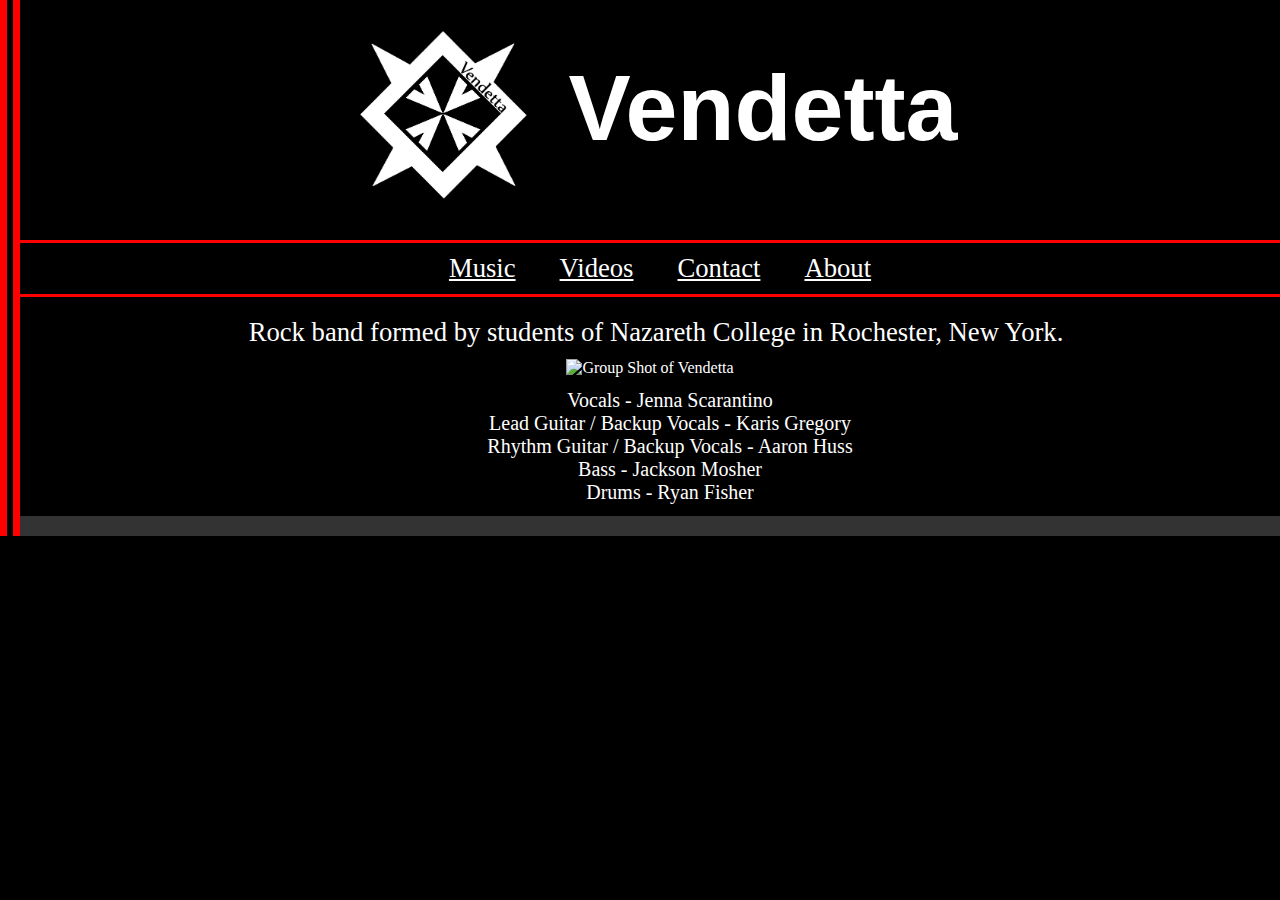
==== index.html @ 726dca74 "worked on table" ====
<!DOCTYPE html>
<html lang="en">

<head>
    <meta charset="utf-8">
    <meta name="viewport" content="width=device-width, initial-scale=1">
    <title>Vendetta</title>
    <link rel="stylesheet" href="CSS/style.css">
    <link rel="icon" type="image/png" href=img/VendettaLogoBlack.png>
</head>

<body>
    <header>
        <h1 style="color:white;"> <a href="hidden.html"><img src="/img/VendettaLogo().png" alt="Vendetta Logo" style="width:200px;height:200px;"></a> Vendetta</h1>
    </header>
    <hr>
    <nav>
        <a class="main-nav" href="music.html">Music</a>
        <a class="main-nav" href="videos.html">Videos</a>
        <a class="main-nav" href="contact.html">Contact</a>
        <a class="main-nav" href="bio.html">About</a>
    </nav>
    <hr>
    <p class=basicp>
        Rock band formed by students of Nazareth College in Rochester, New York.
    </p>

    <div style="clear: both;">

        <a><img style="height: 300px; width: auto" class="enlarge" src="img/Group.JPG" alt="Group Shot of Vendetta"></a>
    </div>
    <ul style="float; font-size: 20px">
        <li>Vocals - Jenna Scarantino</li>
        <li>Lead Guitar / Backup Vocals - Karis Gregory</li>
        <li>Rhythm Guitar / Backup Vocals - Aaron Huss</li>
        <li>Bass - Jackson Mosher</li>
        <li>Drums - Ryan Fisher</li>
    </ul>
    <!--
    <footer>
            <a class=basicp href="https://www.facebook.com/thevendettaband">
            <img src="/img/fb_icon.png" alt="Facebook Logo" class=social></a>
            <a class=basicp href="https://www.instagram.com/vendettaband">
            <img src="/img/insta_white.png" alt="Instagram Logo" class=social></a>
            <a class=basicp href="https://www.youtube.com/channel/UCRuUi-wMaQkhrH7Wexhs6QA/videos">
            <img src="/img/yt_icon.png" alt="YouTube Logo" class=social></a>
    </footer>
    -->

    <footer>
        <div class="row">
            <div class="col span-1-of-2">
                <ul class="footer-nav">

                </ul>
            </div>
            <div class="col span-1-of-2">
                <ul class="social-links">
                    <li><a href="#"><i class="ion-social-facebook"></i></a></li>
                    <li><a href="#"><i class="ion-social-twitter"></i></a></li>
                    <li><a href="#"><i class="ion-social-googleplus"></i></a></li>
                    <li><a href="#"><i class="ion-social-instagram"></i></a></li>
                </ul>
            </div>
        </div>
        <div class="row">
        </div>
    </footer>
</body>

</html>
---- CSS/style.css ----
* {
    margin: 0;
    border: 0;
    color: white;
    list-style: none
}

body,
html {
    padding: 0;
    margin: 0;
    text-align: center;
}

h1 {
    padding: 0px;
    font-size: 70pt;
    font-style: normal;
    font-family: sans-serif;
    font: Helvetica;
    vertical-align: middle
}

img {
    vertical-align: middle
}

.social {
    width: 50px;
    height: 50px;
}

.main-nav {
    color: white;
    font-size: 20pt;
    margin-left: 20px;
    padding: 10px;
}

.center {
    text-align: center;
}


body {
    border-color: red;
    border-left-style: double;
    border-width: 20px;
    background-color: black
}

video {
    margin: 15px;


}

hr {
    margin-top: 10px;
    margin-bottom: 10px;
    border-top: 3px solid #ff0000;
}



p {
    color: white;
    font-size: 18px;
    padding: 0
}


ul {
    margin: 12px;

}

li {
    color: white
}


.basicp {
    font-size: 20pt;
    padding: 10px;
    color: white;
    margin-left: 12px;
}

h2 {
    color: white;
    align-content: center;
    margin: 12px;

}

h3 {
    color: white
}

h6 {
    display: inline
}

h5 {
    margin-left: 5px;
    display: inline;
    color: aliceblue
}

a:hover {
    color: blue;
    text-decoration: underline;
    text-decoration-color: darkblue
}

.float left {
    float: left
}

header {
    padding-top: 15px;
    padding-bottom: 15px;

}

.vidtext {
    font-size: 12pt;
    color: white;
    margin-left: 15px;
    font-family: sans-serif
}

.enlarge:hover {
    transform: scale(2, 2);
    transform-origin: 0 0;
    margin-left: -450px;
    margin-top: 0px;
    width: 200px;
    height: auto
}

.enlarge2:hover {
    transform: scale(2, 2);
    transform-origin: 0 0;
    width: 200px;
    height: auto
}


.smallfont {
    font-size: 8px
}

.stack {
    font-family: sans-serif;
    display: inline-block;
    word-wrap: break-word;
    width: 300px;
    background: rgba(255, 255, 255, 0.15);
    vertical-align: top;
    margin: 5px;
    padding: 10px;
    text-align: center;
}

.row {
    max-width: 1140px;
    margin: 0 auto;
}

footer {
    background-color: #333;
    background-image: url(../img/tesla-logo-text.png);
    background-size: 40%;
    background-repeat: no-repeat;
    background-position: center;
    padding: 10px;
    font-size: 80%;
}

.footer-nav {
    list-style: none;
    float: left;
}

.social-links {
    list-style: none;
    float: right;
}

.footer-nav li,
.social-links li {
    display: inline-block;
    margin-right: 20px;
}

.footer-nav li:last-child,
.social-links li:last-child {
    margin-right: 0;
}

.footer-nav li a:link,
.footer-nav li a:visited,
.social-links li a:link,
.social-links li a:visited {
    text-decoration: none;
    border: 0;
    color: #888;
    -webkit-transition: color 0.2s;
    transition: color 0.2s;
}

.footer-nav li a:hover,
.footer-nav li a:active {
    color: #ddd;
}

.social-links li a:link,
.social-links li a:visited {
    font-size: 160%;
}

.ion-social-facebook,
.ion-social-twitter,
.ion-social-googleplus,
.ion-social-instagram {
    -webkit-transition: color 0.2s;
    transition: color 0.2s;
}

.ion-social-facebook:hover {
    color: #3b5998;
}

.ion-social-twitter:hover {
    color: #00aced;
}

.ion-social-googleplus:hover {
    color: #dd4b39;
}

.ion-social-instagram:hover {
    color: #517fa4;
}

footer p {
    color: #888;
    text-align: center;
    margin-top: 20px;
}
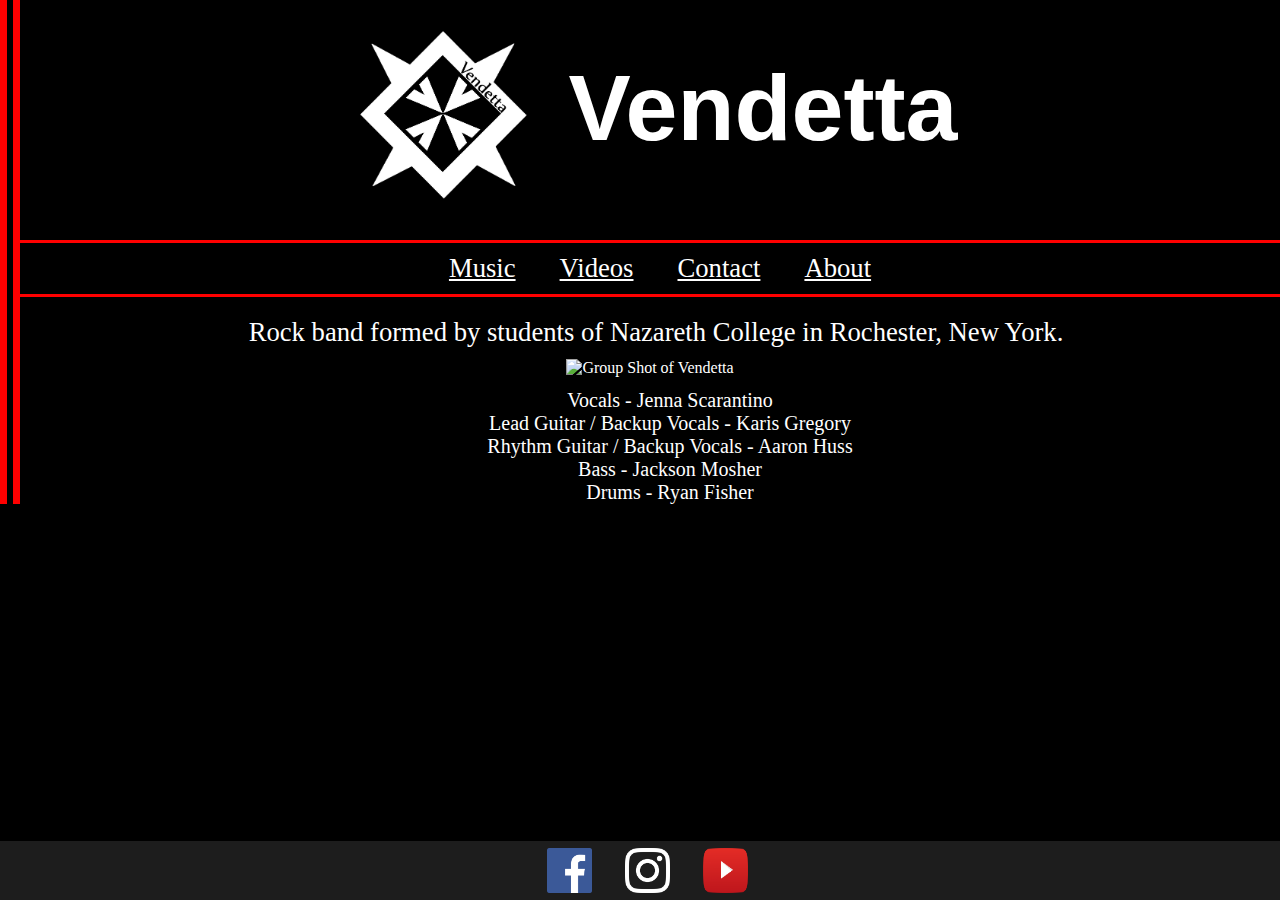
==== commit 389fa527: "sticky footer and contact sheet updated" ====
--- a/index.html
+++ b/index.html
@@ -36,35 +36,13 @@
         <li>Bass - Jackson Mosher</li>
         <li>Drums - Ryan Fisher</li>
     </ul>
-    <!--
-    <footer>
-            <a class=basicp href="https://www.facebook.com/thevendettaband">
+    <footer class="footer">
+            <a href="https://www.facebook.com/thevendettaband">
             <img src="/img/fb_icon.png" alt="Facebook Logo" class=social></a>
-            <a class=basicp href="https://www.instagram.com/vendettaband">
+            <a href="https://www.instagram.com/vendettaband">
             <img src="/img/insta_white.png" alt="Instagram Logo" class=social></a>
-            <a class=basicp href="https://www.youtube.com/channel/UCRuUi-wMaQkhrH7Wexhs6QA/videos">
+            <a href="https://www.youtube.com/channel/UCRuUi-wMaQkhrH7Wexhs6QA/videos">
             <img src="/img/yt_icon.png" alt="YouTube Logo" class=social></a>
-    </footer>
-    -->
-
-    <footer>
-        <div class="row">
-            <div class="col span-1-of-2">
-                <ul class="footer-nav">
-
-                </ul>
-            </div>
-            <div class="col span-1-of-2">
-                <ul class="social-links">
-                    <li><a href="#"><i class="ion-social-facebook"></i></a></li>
-                    <li><a href="#"><i class="ion-social-twitter"></i></a></li>
-                    <li><a href="#"><i class="ion-social-googleplus"></i></a></li>
-                    <li><a href="#"><i class="ion-social-instagram"></i></a></li>
-                </ul>
-            </div>
-        </div>
-        <div class="row">
-        </div>
     </footer>
 </body>
 
--- a/CSS/style.css
+++ b/CSS/style.css
@@ -26,8 +26,10 @@
 }
 
 .social {
-    width: 50px;
-    height: 50px;
+    width: 45px;
+    height: 45px;
+    padding: 7px;
+    margin-left: 15px;
 }
 
 .main-nav {
@@ -169,84 +171,12 @@
     margin: 0 auto;
 }
 
-footer {
-    background-color: #333;
-    background-image: url(../img/tesla-logo-text.png);
-    background-size: 40%;
-    background-repeat: no-repeat;
-    background-position: center;
-    padding: 10px;
-    font-size: 80%;
+.footer {
+    position: fixed;
+    left: 0;
+    bottom: 0;
+    width: 100%;
+    background-color: #1d1d1d;
+    color: white;
+    text-align: center;
 }
-
-.footer-nav {
-    list-style: none;
-    float: left;
-}
-
-.social-links {
-    list-style: none;
-    float: right;
-}
-
-.footer-nav li,
-.social-links li {
-    display: inline-block;
-    margin-right: 20px;
-}
-
-.footer-nav li:last-child,
-.social-links li:last-child {
-    margin-right: 0;
-}
-
-.footer-nav li a:link,
-.footer-nav li a:visited,
-.social-links li a:link,
-.social-links li a:visited {
-    text-decoration: none;
-    border: 0;
-    color: #888;
-    -webkit-transition: color 0.2s;
-    transition: color 0.2s;
-}
-
-.footer-nav li a:hover,
-.footer-nav li a:active {
-    color: #ddd;
-}
-
-.social-links li a:link,
-.social-links li a:visited {
-    font-size: 160%;
-}
-
-.ion-social-facebook,
-.ion-social-twitter,
-.ion-social-googleplus,
-.ion-social-instagram {
-    -webkit-transition: color 0.2s;
-    transition: color 0.2s;
-}
-
-.ion-social-facebook:hover {
-    color: #3b5998;
-}
-
-.ion-social-twitter:hover {
-    color: #00aced;
-}
-
-.ion-social-googleplus:hover {
-    color: #dd4b39;
-}
-
-.ion-social-instagram:hover {
-    color: #517fa4;
-}
-
-footer p {
-    color: #888;
-    text-align: center;
-    margin-top: 20px;
-}
